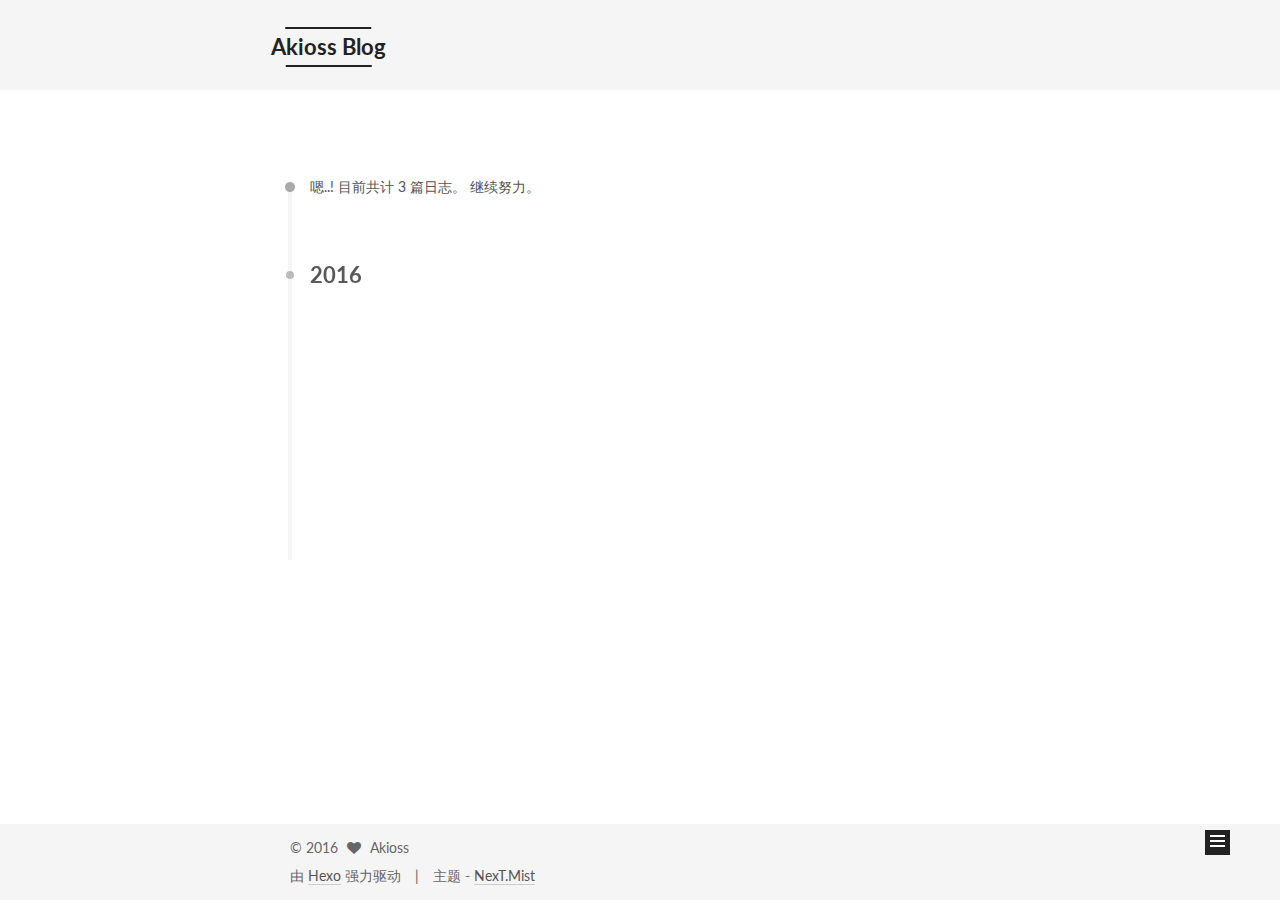
==== archives/index.html @ cfc5c8a4 "Site updated: 2016-03-16 12:05:09" ====
<!doctype html>



  


<html class="theme-next mist use-motion">
<head>
  <meta charset="UTF-8"/>
<meta http-equiv="X-UA-Compatible" content="IE=edge,chrome=1" />
<meta name="viewport" content="width=device-width, initial-scale=1, maximum-scale=1"/>



<meta http-equiv="Cache-Control" content="no-transform" />
<meta http-equiv="Cache-Control" content="no-siteapp" />












  <link href="/vendors/fancybox/source/jquery.fancybox.css?v=2.1.5" rel="stylesheet" type="text/css"/>




  <link href="//fonts.googleapis.com/css?family=Lato:300,400,700,400italic&subset=latin,latin-ext" rel="stylesheet" type="text/css">



<link href="/vendors/font-awesome/css/font-awesome.min.css?v=4.4.0" rel="stylesheet" type="text/css" />

<link href="/css/main.css?v=0.5.0" rel="stylesheet" type="text/css" />


  <meta name="keywords" content="Akioss Blog" />








  <link rel="shortcut icon" type="image/x-icon" href="/favicon.ico?v=0.5.0" />






<meta name="description" content="如果不再写代码 也许是个好厨子">
<meta property="og:type" content="website">
<meta property="og:title" content="Akioss Blog">
<meta property="og:url" content="http://yoursite.com/archives/index.html">
<meta property="og:site_name" content="Akioss Blog">
<meta property="og:description" content="如果不再写代码 也许是个好厨子">
<meta name="twitter:card" content="summary">
<meta name="twitter:title" content="Akioss Blog">
<meta name="twitter:description" content="如果不再写代码 也许是个好厨子">



<script type="text/javascript" id="hexo.configuration">
  var NexT = window.NexT || {};
  var CONFIG = {
    scheme: 'Mist',
    sidebar: {"position":"left","display":"post"},
    fancybox: true,
    motion: true,
    duoshuo: {
      userId: 0,
      author: '博主'
    }
  };
</script>

  <title> 归档 | Akioss Blog </title>
</head>

<body itemscope itemtype="http://schema.org/WebPage" lang="zh-Hans">

  










  
  
    
  

  <div class="container one-collumn sidebar-position-left  page-archive  ">
    <div class="headband"></div>

    <header id="header" class="header" itemscope itemtype="http://schema.org/WPHeader">
      <div class="header-inner"><div class="site-meta ">
  

  <div class="custom-logo-site-title">
    <a href="/"  class="brand" rel="start">
      <span class="logo-line-before"><i></i></span>
      <span class="site-title">Akioss Blog</span>
      <span class="logo-line-after"><i></i></span>
    </a>
  </div>
  <p class="site-subtitle"></p>
</div>

<div class="site-nav-toggle">
  <button>
    <span class="btn-bar"></span>
    <span class="btn-bar"></span>
    <span class="btn-bar"></span>
  </button>
</div>

<nav class="site-nav">
  

  
    <ul id="menu" class="menu">
      
        
        <li class="menu-item menu-item-home">
          <a href="/" rel="section">
            
              <i class="menu-item-icon fa fa-home fa-fw"></i> <br />
            
            首页
          </a>
        </li>
      
        
        <li class="menu-item menu-item-archives">
          <a href="/archives" rel="section">
            
              <i class="menu-item-icon fa fa-archive fa-fw"></i> <br />
            
            归档
          </a>
        </li>
      

      
    </ul>
  

  
</nav>

 </div>
    </header>

    <main id="main" class="main">
      <div class="main-inner">
        <div class="content-wrap">
          <div id="content" class="content">
            

  <section id="posts" class="posts-collapse">
    <span class="archive-move-on"></span>

    <span class="archive-page-counter">
      
      
      
        
      
      嗯..! 目前共计 3 篇日志。 继续努力。
    </span>

    

      
      
      

      
        
        <div class="collection-title">
          <h2 class="archive-year motion-element" id="archive-year-2016">2016</h2>
        </div>
      
      

      

  <article class="post post-type-normal" itemscope itemtype="http://schema.org/Article">
    <header class="post-header">

      <h1 class="post-title">
        
            <a class="post-title-link" href="/2016/03/16/对RecycleView-Adapter的简单封装/" itemprop="url">
              
                <span itemprop="name">对RecycleView-Adapter的简单封装</span>
              
            </a>
        
      </h1>

      <div class="post-meta">
        <time class="post-time" itemprop="dateCreated"
              datetime="2016-03-16T11:35:19+08:00"
              content="2016-03-16" >
          03-16
        </time>
      </div>

    </header>
  </article>



    

      
      
      

      
      

      

  <article class="post post-type-normal" itemscope itemtype="http://schema.org/Article">
    <header class="post-header">

      <h1 class="post-title">
        
            <a class="post-title-link" href="/2016/03/08/一个有趣的问题（java静态字段）/" itemprop="url">
              
                <span itemprop="name">一个有趣的问题（java静态字段）</span>
              
            </a>
        
      </h1>

      <div class="post-meta">
        <time class="post-time" itemprop="dateCreated"
              datetime="2016-03-08T14:19:21+08:00"
              content="2016-03-08" >
          03-08
        </time>
      </div>

    </header>
  </article>



    

      
      
      

      
      

      

  <article class="post post-type-normal" itemscope itemtype="http://schema.org/Article">
    <header class="post-header">

      <h1 class="post-title">
        
            <a class="post-title-link" href="/2016/03/08/okHttp3之Cookies管理及持久化/" itemprop="url">
              
                <span itemprop="name">okHttp3之Cookies管理及持久化</span>
              
            </a>
        
      </h1>

      <div class="post-meta">
        <time class="post-time" itemprop="dateCreated"
              datetime="2016-03-08T11:30:58+08:00"
              content="2016-03-08" >
          03-08
        </time>
      </div>

    </header>
  </article>



    

  </section>

  



          </div>
          


          

        </div>
        
          
  
  <div class="sidebar-toggle">
    <div class="sidebar-toggle-line-wrap">
      <span class="sidebar-toggle-line sidebar-toggle-line-first"></span>
      <span class="sidebar-toggle-line sidebar-toggle-line-middle"></span>
      <span class="sidebar-toggle-line sidebar-toggle-line-last"></span>
    </div>
  </div>

  <aside id="sidebar" class="sidebar">
    <div class="sidebar-inner">

      

      

      <section class="site-overview sidebar-panel  sidebar-panel-active ">
        <div class="site-author motion-element" itemprop="author" itemscope itemtype="http://schema.org/Person">
          <img class="site-author-image" itemprop="image"
               src="/images/cat.jpg"
               alt="Akioss" />
          <p class="site-author-name" itemprop="name">Akioss</p>
          <p class="site-description motion-element" itemprop="description">如果不再写代码 也许是个好厨子</p>
        </div>
        <nav class="site-state motion-element">
          <div class="site-state-item site-state-posts">
            <a href="/archives">
              <span class="site-state-item-count">3</span>
              <span class="site-state-item-name">日志</span>
            </a>
          </div>

          

          
            <div class="site-state-item site-state-tags">
              
                <span class="site-state-item-count">2</span>
                <span class="site-state-item-name">标签</span>
              
            </div>
          

        </nav>

        

        <div class="links-of-author motion-element">
          
        </div>

        
        

        
        <div class="links-of-blogroll motion-element">
          
        </div>

      </section>

      

    </div>
  </aside>


        
      </div>
    </main>

    <footer id="footer" class="footer">
      <div class="footer-inner">
        <div class="copyright" >
  
  &copy; 
  <span itemprop="copyrightYear">2016</span>
  <span class="with-love">
    <i class="fa fa-heart"></i>
  </span>
  <span class="author" itemprop="copyrightHolder">Akioss</span>
</div>

<div class="powered-by">
  由 <a class="theme-link" href="http://hexo.io">Hexo</a> 强力驱动
</div>

<div class="theme-info">
  主题 -
  <a class="theme-link" href="https://github.com/iissnan/hexo-theme-next">
    NexT.Mist
  </a>
</div>



      </div>
    </footer>

    <div class="back-to-top">
      <i class="fa fa-arrow-up"></i>
    </div>
  </div>

  


  




<script type="text/javascript">
  if (Object.prototype.toString.call(window.Promise) !== '[object Function]') {
    window.Promise = null;
  }
</script>


  <script type="text/javascript" src="/vendors/jquery/index.js?v=2.1.3"></script>

  <script type="text/javascript" src="/vendors/fastclick/lib/fastclick.min.js?v=1.0.6"></script>

  <script type="text/javascript" src="/vendors/jquery_lazyload/jquery.lazyload.js?v=1.9.7"></script>

  <script type="text/javascript" src="/vendors/velocity/velocity.min.js"></script>

  <script type="text/javascript" src="/vendors/velocity/velocity.ui.min.js"></script>

  <script type="text/javascript" src="/vendors/fancybox/source/jquery.fancybox.pack.js"></script>


  


  <script type="text/javascript" src="/js/src/utils.js?v=0.5.0"></script>

  <script type="text/javascript" src="/js/src/motion.js?v=0.5.0"></script>



  
  

  
  
    <script type="text/javascript" id="motion.page.archive">
      $('.archive-year').velocity('transition.slideLeftIn');
    </script>
  


  


  <script type="text/javascript" src="/js/src/bootstrap.js?v=0.5.0"></script>



  



  



  
  
  

  


</body>
</html>
---- css/main.css ----
/* normalize.css v3.0.2 | MIT License | git.io/normalize */
html {
  font-family: sans-serif; /* 1 */
  -ms-text-size-adjust: 100%; /* 2 */
  -webkit-text-size-adjust: 100%; /* 2 */
}
body {
  margin: 0;
}
article,
aside,
details,
figcaption,
figure,
footer,
header,
hgroup,
main,
menu,
nav,
section,
summary {
  display: block;
}
audio,
canvas,
progress,
video {
  display: inline-block; /* 1 */
  vertical-align: baseline; /* 2 */
}
audio:not([controls]) {
  display: none;
  height: 0;
}
[hidden],
template {
  display: none;
}
a {
  background-color: transparent;
}
a:active,
a:hover {
  outline: 0;
}
abbr[title] {
  border-bottom: 1px dotted;
}
b,
strong {
  font-weight: bold;
}
dfn {
  font-style: italic;
}
h1 {
  font-size: 2em;
  margin: 0.67em 0;
}
mark {
  background: #ff0;
  color: #000;
}
small {
  font-size: 80%;
}
sub,
sup {
  font-size: 75%;
  line-height: 0;
  position: relative;
  vertical-align: baseline;
}
sup {
  top: -0.5em;
}
sub {
  bottom: -0.25em;
}
img {
  border: 0;
}
svg:not(:root) {
  overflow: hidden;
}
figure {
  margin: 1em 40px;
}
hr {
  -moz-box-sizing: content-box;
  box-sizing: content-box;
  height: 0;
}
pre {
  overflow: auto;
}
code,
kbd,
pre,
samp {
  font-family: monospace, monospace;
  font-size: 1em;
}
button,
input,
optgroup,
select,
textarea {
  color: inherit; /* 1 */
  font: inherit; /* 2 */
  margin: 0; /* 3 */
}
button {
  overflow: visible;
}
button,
select {
  text-transform: none;
}
button,
html input[type="button"],
input[type="reset"],
input[type="submit"] {
  -webkit-appearance: button; /* 2 */
  cursor: pointer; /* 3 */
}
button[disabled],
html input[disabled] {
  cursor: default;
}
button::-moz-focus-inner,
input::-moz-focus-inner {
  border: 0;
  padding: 0;
}
input {
  line-height: normal;
}
input[type="checkbox"],
input[type="radio"] {
  box-sizing: border-box; /* 1 */
  padding: 0; /* 2 */
}
input[type="number"]::-webkit-inner-spin-button,
input[type="number"]::-webkit-outer-spin-button {
  height: auto;
}
input[type="search"] {
  -webkit-appearance: textfield; /* 1 */
  -moz-box-sizing: content-box;
  -webkit-box-sizing: content-box; /* 2 */
  box-sizing: content-box;
}
input[type="search"]::-webkit-search-cancel-button,
input[type="search"]::-webkit-search-decoration {
  -webkit-appearance: none;
}
fieldset {
  border: 1px solid #c0c0c0;
  margin: 0 2px;
  padding: 0.35em 0.625em 0.75em;
}
legend {
  border: 0; /* 1 */
  padding: 0; /* 2 */
}
textarea {
  overflow: auto;
}
optgroup {
  font-weight: bold;
}
table {
  border-collapse: collapse;
  border-spacing: 0;
}
td,
th {
  padding: 0;
}
::selection {
  background: #262a30;
  color: #fff;
}
body {
  position: relative;
  font-family: Lato, "PingFang SC", "Microsoft YaHei", sans-serif;
  font-size: 14px;
  line-height: 2;
  color: #555;
  background: #fff;
}
@media (max-width: 767px) {
  body {
    padding-right: 0 !important;
  }
}
@media (min-width: 768px) and (max-width: 991px) {
  body {
    padding-right: 0 !important;
  }
}
@media (min-width: 1600px) {
  body {
    font-size: 16px;
  }
}
h1,
h2,
h3,
h4,
h5,
h6 {
  margin: 0;
  padding: 0;
  font-weight: bold;
  line-height: 1.5;
  font-family: Lato, "PingFang SC", "Microsoft YaHei", sans-serif;
}
h2,
h3,
h4,
h5,
h6 {
  margin: 20px 0 15px;
}
h1 {
  font-size: 24px;
}
@media (max-width: 767px) {
  h1 {
    font-size: 20px;
  }
}
h2 {
  font-size: 22px;
}
@media (max-width: 767px) {
  h2 {
    font-size: 18px;
  }
}
h3 {
  font-size: 20px;
}
@media (max-width: 767px) {
  h3 {
    font-size: 16px;
  }
}
h4 {
  font-size: 18px;
}
@media (max-width: 767px) {
  h4 {
    font-size: 14px;
  }
}
h5 {
  font-size: 16px;
}
@media (max-width: 767px) {
  h5 {
    font-size: 12px;
  }
}
h6 {
  font-size: 14px;
}
@media (max-width: 767px) {
  h6 {
    font-size: 10px;
  }
}
p {
  margin: 0 0 25px 0;
}
a {
  color: #555;
  text-decoration: none;
  border-bottom: 1px solid #999;
  word-wrap: break-word;
}
a:hover {
  color: #222;
  border-bottom-color: #222;
}
ul {
  list-style: none;
}
blockquote {
  margin: 0;
  padding: 0;
}
img {
  display: block;
  margin: auto;
  max-width: 100%;
  height: auto;
}
hr {
  margin: 40px 0;
  height: 3px;
  border: none;
  background-color: #ddd;
  background-image: repeating-linear-gradient(-45deg, #fff, #fff 4px, transparent 4px, transparent 8px);
}
blockquote {
  padding: 0 15px;
  color: #666;
  border-left: 4px solid #ddd;
}
blockquote cite::before {
  content: "-";
  padding: 0 5px;
}
dt {
  font-weight: 700;
}
dd {
  margin: 0;
  padding: 0;
}
.text-left {
  text-align: left;
}
.text-center {
  text-align: center;
}
.text-right {
  text-align: right;
}
.text-justify {
  text-align: justify;
}
.text-nowrap {
  white-space: nowrap;
}
.text-lowercase {
  text-transform: lowercase;
}
.text-uppercase {
  text-transform: uppercase;
}
.text-capitalize {
  text-transform: capitalize;
}
.center-block {
  display: block;
  margin-left: auto;
  margin-right: auto;
}
.clearfix:before,
.clearfix:after {
  content: " ";
  display: table;
}
.clearfix:after {
  clear: both;
}
.pullquote {
  width: 45%;
}
.pullquote.left {
  float: left;
  margin-left: 5px;
  margin-right: 10px;
}
.pullquote.right {
  float: right;
  margin-left: 10px;
  margin-right: 5px;
}
.highlight table,
.gist table {
  width: auto;
}
.highlight table td,
.gist table td {
  border: none;
}
.highlight a,
.gist a {
  color: #222 !important;
  text-decoration: none !important;
}
.affix.affix.affix {
  position: fixed;
}
.translation {
  margin-top: -20px;
  font-size: 14px;
  color: #999;
}
.use-motion .motion-element {
  opacity: 0;
}
#local-search-input {
  padding: 3px;
  border: none;
  text-indent: 14px;
  border-radius: 0;
  width: 140px;
  outline: none;
  border-bottom: 1px solid #999;
  background: inherit;
  opacity: 0.5;
}
#local-search-input:focus {
  opacity: 1;
}
.search-icon {
  position: absolute;
  top: 9px;
}
table {
  margin: 20px 0;
  width: 100%;
  border-collapse: collapse;
  border-spacing: 0;
  border: 1px solid #ddd;
  font-size: 14px;
  table-layout: fixed;
  word-wrap: break-word;
}
table>tbody>tr:nth-of-type(odd) {
  background-color: #f9f9f9;
}
table>tbody>tr:hover {
  background-color: #f5f5f5;
}
caption,
th,
td {
  padding: 8px;
  text-align: left;
  vertical-align: middle;
  font-weight: normal;
}
th,
td {
  border-bottom: 3px solid #ddd;
  border-right: 1px solid #eee;
}
th {
  padding-bottom: 10px;
  font-weight: 700;
}
td {
  border-bottom-width: 1px;
}
html,
body {
  height: 100%;
}
.container {
  position: relative;
  min-height: 100%;
}
.header-inner {
  margin: 0 auto;
  padding: 100px 0 70px;
  width: 700px;
}
@media (min-width: 1600px) {
  .container .header-inner {
    width: 900px;
  }
}
.main {
  padding-bottom: 150px;
}
.main-inner {
  margin: 0 auto;
  width: 700px;
}
@media (min-width: 1600px) {
  .container .main-inner {
    width: 900px;
  }
}
.footer {
  position: absolute;
  left: 0;
  bottom: 0;
  width: 100%;
  min-height: 50px;
}
.footer-inner {
  box-sizing: border-box;
  margin: 20px auto;
  width: 700px;
}
@media (min-width: 1600px) {
  .container .footer-inner {
    width: 900px;
  }
}
pre,
.highlight {
  background: #f7f7f7;
  margin: 20px 0;
  padding: 15px;
  overflow: auto;
  font-size: 13px;
  color: #4d4d4c;
  line-height: 1.6;
}
.highlight .gutter pre {
  color: #666;
}
pre,
code {
  font-family: "Input Mono", "PT Mono", Consolas, Monaco, Menlo, monospace;
}
code {
  word-break: break-all;
  background: #eee;
  text-shadow: 0 1px #fff;
  padding: 0 0.3em;
}
pre code {
  background: none;
  text-shadow: none;
  padding: 0;
}
.highlight pre {
  border: none;
  margin: 0;
  padding: 1px;
}
.highlight table {
  margin: 0;
  width: auto;
  border: none;
}
.highlight td {
  border: none;
  padding: 0;
}
.highlight figcaption {
  font-size: 0.85em;
  color: #8e908c;
  line-height: 1em;
  margin-bottom: 1em;
}
.highlight figcaption:before,
.highlight figcaption:after {
  content: " ";
  display: table;
}
.highlight figcaption:after {
  clear: both;
}
.highlight figcaption a {
  float: right;
}
.highlight .gutter pre {
  text-align: right;
  padding-right: 20px;
}
.highlight .line {
  height: 20px;
}
pre .comment {
  color: #8e908c;
}
pre .variable,
pre .attribute,
pre .tag,
pre .regexp,
pre .ruby .constant,
pre .xml .tag .title,
pre .xml .pi,
pre .xml .doctype,
pre .html .doctype,
pre .css .id,
pre .css .class,
pre .css .pseudo {
  color: #c82829;
}
pre .number,
pre .preprocessor,
pre .built_in,
pre .literal,
pre .params,
pre .constant,
pre .command {
  color: #f5871f;
}
pre .ruby .class .title,
pre .css .rules .attribute {
  color: #718c00;
}
pre .string,
pre .value,
pre .inheritance,
pre .header,
pre .ruby .symbol,
pre .xml .cdata,
pre .special,
pre .number,
pre .formula {
  color: #718c00;
}
pre .title,
pre .css .hexcolor {
  color: #3e999f;
}
pre .function,
pre .python .decorator,
pre .python .title,
pre .ruby .function .title,
pre .ruby .title .keyword,
pre .perl .sub,
pre .javascript .title,
pre .coffeescript .title {
  color: #4271ae;
}
pre .keyword,
pre .javascript .function {
  color: #8959a8;
}
.full-image.full-image.full-image {
  border: none;
  max-width: 100%;
  width: auto;
  margin: 20px auto;
}
@media (min-width: 992px) {
  .full-image.full-image.full-image {
    max-width: none;
    width: 126%;
    margin: 0 -13%;
  }
}
.blockquote-center,
.page-home .post-type-quote blockquote,
.page-post-detail .post-type-quote blockquote {
  position: relative;
  margin: 40px 0;
  padding: 0;
  border-left: none;
  text-align: center;
}
.blockquote-center::before,
.page-home .post-type-quote blockquote::before,
.page-post-detail .post-type-quote blockquote::before,
.blockquote-center::after,
.page-home .post-type-quote blockquote::after,
.page-post-detail .post-type-quote blockquote::after {
  position: absolute;
  content: ' ';
  display: block;
  width: 100%;
  height: 24px;
  opacity: 0.2;
  background-repeat: no-repeat;
  background-position: 0 -6px;
  background-size: 22px 22px;
}
.blockquote-center::before,
.page-home .post-type-quote blockquote::before,
.page-post-detail .post-type-quote blockquote::before {
  top: -20px;
  background-image: url("../images/quote-l.svg");
  border-top: 1px solid #ccc;
}
.blockquote-center::after,
.page-home .post-type-quote blockquote::after,
.page-post-detail .post-type-quote blockquote::after {
  bottom: -20px;
  background-image: url("../images/quote-r.svg");
  border-bottom: 1px solid #ccc;
  background-position: 100% 8px;
}
.blockquote-center p,
.page-home .post-type-quote blockquote p,
.page-post-detail .post-type-quote blockquote p,
.blockquote-center div,
.page-home .post-type-quote blockquote div,
.page-post-detail .post-type-quote blockquote div {
  text-align: center;
}
.post .post-body .group-picture img {
  box-sizing: border-box;
  padding: 0 3px;
  border: none;
}
.post .group-picture-row {
  overflow: hidden;
  margin-top: 6px;
}
.post .group-picture-row:first-child {
  margin-top: 0;
}
.post .group-picture-column {
  float: left;
}
.page-post-detail .post-body .group-picture-column {
  float: none;
  margin-top: 10px;
  width: auto !important;
}
.page-post-detail .post-body .group-picture-column img {
  margin: 0 auto;
}
.page-archive .group-picture-container {
  overflow: hidden;
}
.page-archive .group-picture-row {
  float: left;
}
.page-archive .group-picture-row:first-child {
  margin-top: 6px;
}
.page-archive .group-picture-column {
  max-width: 150px;
  max-height: 150px;
}
.btn {
  display: inline-block;
  padding: 0 20px;
  font-size: 14px;
  color: #fff;
  background: #222;
  border: 2px solid #222;
  text-decoration: none;
  border-radius: 0;
  transition-property: background-color;
  transition-duration: 0.2s;
  transition-timing-function: ease-in-out;
  transition-delay: 0s;
}
.btn:hover,
.post-more-link .btn:hover {
  border-color: #222;
  color: #222;
  background: #fff;
}
.btn-bar {
  display: block;
  width: 22px;
  height: 2px;
  background: #555;
  border-radius: 1px;
}
.btn-bar+.btn-bar {
  margin-top: 4px;
}
.pagination {
  margin: 120px 0 40px;
  text-align: center;
  border-top: 1px solid #eee;
}
.page-number-basic,
.pagination .prev,
.pagination .next,
.pagination .page-number,
.pagination .space {
  display: inline-block;
  position: relative;
  top: -1px;
  margin: 0 10px;
  padding: 0 10px;
  line-height: 30px;
}
@media (max-width: 767px) {
  .page-number-basic,
  .pagination .prev,
  .pagination .next,
  .pagination .page-number,
  .pagination .space {
    margin: 0 5px;
  }
}
.pagination .prev,
.pagination .next,
.pagination .page-number {
  border-bottom: 0;
  border-top: 1px solid #eee;
  transition-property: border-color;
  transition-duration: 0.2s;
  transition-timing-function: ease-in-out;
  transition-delay: 0s;
}
.pagination .prev:hover,
.pagination .next:hover,
.pagination .page-number:hover {
  border-top-color: #222;
}
.pagination .space {
  padding: 0;
  margin: 0;
}
.pagination .prev {
  margin-left: 0;
}
.pagination .next {
  margin-right: 0;
}
.pagination .page-number.current {
  color: #fff;
  background: #ccc;
  border-top-color: #ccc;
}
@media (max-width: 767px) {
  .pagination {
    border-top: none;
  }
  .pagination .prev,
  .pagination .next,
  .pagination .page-number {
    margin-bottom: 10px;
    border-top: 0;
    border-bottom: 1px solid #eee;
  }
  .pagination .prev:hover,
  .pagination .next:hover,
  .pagination .page-number:hover {
    border-bottom-color: #222;
  }
}
.comments {
  margin: 60px 20px 0;
}
.tag-cloud {
  text-align: center;
}
.tag-cloud a {
  display: inline-block;
  margin: 10px;
}
.back-to-top {
  box-sizing: border-box;
  position: fixed;
  bottom: -100px;
  right: 50px;
  z-index: 1050;
  padding: 0 6px;
  width: 25px;
  background: #222;
  font-size: 12px;
  opacity: 1;
  color: #fff;
  cursor: pointer;
  text-align: center;
  -webkit-transform: translateZ(0);
  transition-property: bottom;
  transition-duration: 0.2s;
  transition-timing-function: ease-in-out;
  transition-delay: 0s;
}
@media (max-width: 767px) {
  .back-to-top {
    display: none;
  }
}
@media (min-width: 768px) and (max-width: 991px) {
  .back-to-top {
    display: none;
  }
}
.back-to-top.back-to-top-on {
  bottom: 19px;
}
.header {
  background: #fff;
}
.header-inner {
  position: relative;
}
.headband {
  height: 3px;
  background: #222;
}
.site-meta {
  margin: 0;
  text-align: left;
}
@media (max-width: 767px) {
  .site-meta {
    text-align: center;
  }
}
.brand {
  position: relative;
  display: inline-block;
  padding: 0 40px;
  color: #222;
  background: #222;
  border-bottom: none;
  font-family: Lato, "PingFang SC", "Microsoft YaHei", sans-serif;
}
.brand:hover {
  color: #222;
}
.logo {
  display: inline-block;
  margin-right: 5px;
  line-height: 36px;
  vertical-align: top;
}
.site-title {
  display: inline-block;
  vertical-align: top;
  line-height: 36px;
  font-size: 20px;
  font-weight: normal;
}
.site-subtitle {
  margin-top: 10px;
  font-size: 13px;
  color: #999;
}
.use-motion .brand {
  opacity: 0;
}
.use-motion .logo,
.use-motion .site-title,
.use-motion .site-subtitle {
  opacity: 0;
  position: relative;
  top: -10px;
}
.site-nav-toggle {
  display: none;
  position: absolute;
  top: 10px;
  left: 10px;
}
@media (max-width: 767px) {
  .site-nav-toggle {
    display: block;
  }
}
.site-nav-toggle button {
  margin-top: 2px;
  padding: 9px 10px;
  background: transparent;
  border: none;
}
@media (max-width: 767px) {
  .site-nav {
    display: none;
    margin: 0 -10px;
    padding: 0 10px;
    clear: both;
    border-top: 1px solid #ddd;
  }
}
@media (min-width: 768px) and (max-width: 991px) {
  .site-nav {
    display: block !important;
  }
}
@media (min-width: 992px) {
  .site-nav {
    display: block !important;
  }
}
.menu {
  margin-top: 20px;
  padding-left: 0;
  text-align: center;
}
.menu .menu-item {
  display: inline-block;
  margin: 0 10px;
}
@media screen and (max-width: 767px) {
  .menu .menu-item {
    margin-top: 10px;
  }
}
.menu .menu-item a {
  display: block;
  font-size: 13px;
  text-transform: capitalize;
  line-height: inherit;
  border-bottom: 1px solid transparent;
  transition-property: border-color;
  transition-duration: 0.2s;
  transition-timing-function: ease-in-out;
  transition-delay: 0s;
}
.menu .menu-item a:hover {
  border-bottom-color: #222;
}
.menu .menu-item .fa {
  margin-right: 5px;
}
.use-motion .menu-item {
  opacity: 0;
}
@media (max-width: 767px) {
  .post-body {
    word-break: break-all;
  }
}
.post-body .fancybox img {
  display: block !important;
  margin: 0 auto;
  cursor: pointer;
  cursor: zoom-in;
  cursor: -webkit-zoom-in;
}
.post-body .image-caption,
.post-body .figure .caption {
  margin: 10px auto 15px;
  text-align: center;
  font-size: 14px;
  color: #999;
  font-weight: bold;
  line-height: 1;
}
.post-sticky-flag {
  display: inline-block;
  font-size: 16px;
  -ms-transform: rotate(30deg);
  transform: rotate(30deg);
}
.posts-expand {
  padding-top: 40px;
}
@media (max-width: 767px) {
  .posts-expand {
    margin: 0 20px;
  }
  .post-body pre,
  .post-body .highlight {
    padding: 10px;
  }
  .post-body pre .gutter pre,
  .post-body .highlight .gutter pre {
    padding-right: 10px;
  }
}
@media (min-width: 992px) {
  .posts-expand .post-body {
    text-align: justify;
  }
}
.posts-expand .post-body h2,
.posts-expand .post-body h3,
.posts-expand .post-body h4,
.posts-expand .post-body h5,
.posts-expand .post-body h6 {
  padding-top: 10px;
}
.posts-expand .post-body h2 .header-anchor,
.posts-expand .post-body h3 .header-anchor,
.posts-expand .post-body h4 .header-anchor,
.posts-expand .post-body h5 .header-anchor,
.posts-expand .post-body h6 .header-anchor {
  float: right;
  margin-left: 10px;
  color: #ccc;
  border-bottom-style: none;
  visibility: hidden;
}
.posts-expand .post-body h2 .header-anchor:hover,
.posts-expand .post-body h3 .header-anchor:hover,
.posts-expand .post-body h4 .header-anchor:hover,
.posts-expand .post-body h5 .header-anchor:hover,
.posts-expand .post-body h6 .header-anchor:hover {
  color: inherit;
}
.posts-expand .post-body h2:hover .header-anchor,
.posts-expand .post-body h3:hover .header-anchor,
.posts-expand .post-body h4:hover .header-anchor,
.posts-expand .post-body h5:hover .header-anchor,
.posts-expand .post-body h6:hover .header-anchor {
  visibility: visible;
}
.posts-expand .post-body ul li {
  list-style: circle;
}
.posts-expand .post-body img {
  box-sizing: border-box;
  margin: auto;
  padding: 3px;
  border: 1px solid #ddd;
}
.posts-expand .fancybox img {
  margin: 0 auto;
}
@media (max-width: 767px) {
  .posts-collapse {
    margin: 0 20px;
  }
  .posts-collapse .post-title,
  .posts-collapse .post-meta {
    display: block;
    width: auto;
    text-align: left;
  }
}
.posts-collapse {
  margin-left: 0;
}
@media (max-width: 767px) {
  .posts-collapse {
    margin: 0 20px;
  }
}
.posts-collapse .collection-title {
  position: relative;
  margin: 60px 0;
}
.posts-collapse .collection-title h2 {
  margin-left: 20px;
}
.posts-collapse .collection-title small {
  color: #bbb;
}
.posts-collapse .collection-title::before {
  content: " ";
  position: absolute;
  left: 0;
  top: 50%;
  margin-left: -4px;
  margin-top: -4px;
  width: 8px;
  height: 8px;
  background: #bbb;
  border-radius: 50%;
}
.posts-collapse .post {
  margin: 30px 0;
}
.posts-collapse .post-header {
  position: relative;
  transition-duration: 0.2s;
  transition-timing-function: ease-in-out;
  transition-delay: 0s;
  transition-property: border;
  border-bottom: 1px dashed #ccc;
}
.posts-collapse .post-header::before {
  content: " ";
  position: absolute;
  left: 0;
  top: 12px;
  width: 6px;
  height: 6px;
  margin-left: -4px;
  background: #bbb;
  border-radius: 50%;
  border: 1px solid #fff;
  transition-duration: 0.2s;
  transition-timing-function: ease-in-out;
  transition-delay: 0s;
  transition-property: background;
}
.posts-collapse .post-header:hover {
  border-bottom-color: #666;
}
.posts-collapse .post-header:hover::before {
  background: #222;
}
.posts-collapse .post-meta {
  position: absolute;
  font-size: 12px;
  left: 20px;
  top: 5px;
}
.posts-collapse .post-comments-count {
  display: none;
}
.posts-collapse .post-title {
  margin-left: 60px;
  font-size: 16px;
  font-weight: normal;
  font-family: Lato, "PingFang SC", "Microsoft YaHei", sans-serif;
  line-height: inherit;
}
.posts-collapse .post-title::after {
  margin-left: 3px;
  opacity: 0.6;
}
.posts-collapse .post-title a {
  color: #666;
  border-bottom: none;
}
.page-home .post-type-quote .post-header,
.page-post-detail .post-type-quote .post-header,
.page-home .post-type-quote .post-tags,
.page-post-detail .post-type-quote .post-tags {
  display: none;
}
.posts-expand .post-title {
  font-size: 26px;
  text-align: center;
  word-break: break-word;
}
@media (max-width: 767px) {
  .posts-expand .post-title {
    font-size: 22px;
  }
}
.posts-expand .post-title-link {
  display: inline-block;
  position: relative;
  color: #555;
  border-bottom: none;
  line-height: 1.2;
  vertical-align: top;
}
.posts-expand .post-title-link::before {
  content: "";
  position: absolute;
  width: 100%;
  height: 2px;
  bottom: 0;
  left: 0;
  background-color: #000;
  visibility: hidden;
  transform: scaleX(0);
  transition-duration: 0.2s;
  transition-timing-function: ease-in-out;
  transition-delay: 0s;
}
.posts-expand .post-title-link:hover::before {
  visibility: visible;
  transform: scaleX(1);
}
.posts-expand .post-title-link .fa {
  font-size: 16px;
}
.posts-expand .post-meta {
  margin: 3px 0 60px 0;
  color: #999;
  font-size: 12px;
  text-align: center;
}
.posts-expand .post-meta .post-category-list {
  display: inline-block;
  margin: 0;
  padding: 3px;
}
.posts-expand .post-meta .post-category-list-link {
  color: #999;
}
.post-meta-item-icon {
  display: none;
  margin-right: 3px;
}
@media (min-width: 768px) and (max-width: 991px) {
  .post-meta-item-icon {
    display: inline-block;
  }
}
@media (max-width: 767px) {
  .post-meta-item-icon {
    display: inline-block;
  }
}
@media (min-width: 768px) and (max-width: 991px) {
  .post-meta-item-text {
    display: none;
  }
}
@media (max-width: 767px) {
  .post-meta-item-text {
    display: none;
  }
}
@media (max-width: 767px) {
  .posts-expand .post-comments-count {
    display: none;
  }
}
.post-more-link {
  margin-top: 50px;
}
.post-more-link .btn {
  color: #555;
  font-size: 14px;
  background: transparent;
  border-radius: 0;
}
.posts-expand .post-tags {
  margin-top: 40px;
  text-align: center;
}
.posts-expand .post-tags a {
  display: inline-block;
  margin-right: 10px;
  font-size: 13px;
}
.post-nav {
  overflow: hidden;
  margin-top: 60px;
  padding: 10px;
  white-space: nowrap;
  border-top: 1px solid #eee;
}
.post-nav-item {
  display: inline-block;
  width: 50%;
  white-space: normal;
}
.post-nav-item a {
  position: relative;
  display: inline-block;
  line-height: 25px;
  font-size: 14px;
  color: #555;
  border-bottom: none;
}
.post-nav-item a:hover {
  color: #222;
  border-bottom: none;
}
.post-nav-item a:active {
  top: 2px;
}
.post-nav-item a i {
  font-size: 12px;
}
.post-nav-prev {
  text-align: right;
}
.posts-expand .post-eof {
  display: block;
  margin: 80px auto 60px;
  width: 8%;
  height: 1px;
  background: #ccc;
  text-align: center;
}
.post:last-child .post-eof.post-eof.post-eof {
  display: none;
}
.post-gallery {
  display: table;
  table-layout: fixed;
  width: 100%;
  border-collapse: separate;
}
.post-gallery-row {
  display: table-row;
}
.post-gallery .post-gallery-img {
  display: table-cell;
  text-align: center;
  vertical-align: middle;
  border: none;
}
.post-gallery .post-gallery-img img {
  max-width: 100%;
  max-height: 100%;
  border: none;
}
.fancybox-close,
.fancybox-close:hover {
  border: none;
}
.sidebar {
  width: 0;
  position: fixed;
  right: 0;
  top: 0;
  bottom: 0;
  z-index: 1040;
  box-shadow: inset 0 2px 6px #000;
  background: #222;
  -webkit-transform: translateZ(0);
}
.sidebar a {
  color: #999;
  border-bottom-color: #555;
}
.sidebar a:hover {
  color: #eee;
}
@media (min-width: 768px) and (max-width: 991px) {
  .sidebar {
    display: none !important;
  }
}
@media (max-width: 767px) {
  .sidebar {
    display: none !important;
  }
}
.sidebar-inner {
  position: relative;
  padding: 20px 10px;
  color: #999;
  text-align: center;
}
.sidebar-toggle {
  position: fixed;
  right: 50px;
  bottom: 45px;
  width: 15px;
  height: 15px;
  padding: 5px;
  background: #222;
  line-height: 0;
  z-index: 1050;
  cursor: pointer;
  -webkit-transform: translateZ(0);
}
@media (min-width: 768px) and (max-width: 991px) {
  .sidebar-toggle {
    display: none;
  }
}
@media (max-width: 767px) {
  .sidebar-toggle {
    display: none;
  }
}
.sidebar-toggle-line {
  position: relative;
  display: inline-block;
  vertical-align: top;
  height: 2px;
  width: 100%;
  background: #fff;
  margin-top: 3px;
}
.sidebar-toggle-line:first-child {
  margin-top: 0;
}
.site-author-image {
  display: block;
  margin: 0 auto;
  max-width: 96px;
  height: auto;
  border: 2px solid #333;
  padding: 2px;
}
.site-author-name {
  margin: 5px 0 0;
  color: #f5f5f5;
}
.site-description {
  margin-top: 5px;
  font-size: 14px;
  color: #555;
}
.site-state {
  overflow: hidden;
  line-height: 1.4;
  white-space: nowrap;
}
.site-state-item {
  display: inline-block;
  padding: 0 15px;
  border-left: 1px solid #333;
}
.site-state-item:first-child {
  border-left: none;
}
.site-state-item a {
  border-bottom: none;
}
.site-state-item-count {
  display: block;
  text-align: center;
  color: inherit;
  font-weight: 600;
  font-size: 18px;
}
.site-state-item-name {
  font-size: 13px;
  color: inherit;
}
.feed-link {
  margin-top: 20px;
}
.feed-link a {
  display: inline-block;
  padding: 0 15px;
  color: #fc6423;
  border: 1px solid #fc6423;
  border-radius: 4px;
}
.feed-link a i {
  color: #fc6423;
  font-size: 14px;
}
.feed-link a:hover {
  color: #fff;
  background: #fc6423;
}
.feed-link a:hover i {
  color: #fff;
}
.links-of-author {
  margin-top: 20px;
}
.links-of-author a {
  display: inline-block;
  vertical-align: middle;
  margin-right: 10px;
  margin-bottom: 10px;
  border-bottom-color: #555;
  font-size: 13px;
}
.links-of-author a:before {
  display: inline-block;
  vertical-align: middle;
  margin-right: 3px;
  content: " ";
  width: 4px;
  height: 4px;
  border-radius: 50%;
  background: #182dee;
}
.links-of-blogroll {
  font-size: 13px;
}
.links-of-blogroll-title {
  margin-top: 20px;
  font-size: 14px;
  font-weight: 600;
}
.links-of-blogroll-list {
  margin: 0;
  padding: 0;
}
.links-of-blogroll-item {
  padding: 2px 10px;
}
.sidebar-nav {
  margin: 0 0 20px;
  padding-left: 0;
}
.sidebar-nav li {
  display: inline-block;
  cursor: pointer;
  border-bottom: 1px solid transparent;
  font-size: 14px;
  color: #555;
}
.sidebar-nav li:hover {
  color: #f5f5f5;
}
.page-post-detail .sidebar-nav-toc {
  padding: 0 5px;
}
.page-post-detail .sidebar-nav-overview {
  margin-left: 10px;
}
.sidebar-nav .sidebar-nav-active {
  color: #87daff;
  border-bottom-color: #87daff;
}
.sidebar-nav .sidebar-nav-active:hover {
  color: #87daff;
}
.sidebar-panel {
  display: none;
}
.sidebar-panel-active {
  display: block;
}
.post-toc {
  overflow: hidden;
  position: relative;
}
.post-toc-empty {
  font-size: 14px;
  color: #666;
}
.post-toc ol {
  overflow: auto;
  margin: 0;
  padding: 0 10px 10px;
  text-align: left;
  list-style: none;
  font-size: 14px;
}
.post-toc ol a {
  color: #999;
}
.post-toc ol a:hover {
  color: #ccc;
}
.post-toc .nav .nav-child {
  display: none;
}
.post-toc .nav .active > .nav-child {
  display: block;
}
.post-toc .nav .active-current > .nav-child {
  display: block;
}
.post-toc .nav .active-current > .nav-child > .nav-item {
  display: block;
}
.post-toc .nav .active > a {
  color: #ccc;
}
.post-toc .nav .active-current > a {
  color: #87daff;
}
.post-toc .nav .active-current > a:hover {
  color: #87daff;
}
.post-toc-indicator {
  height: 20px;
  text-align: center;
  color: #fff;
  font-size: 14px;
}
.post-toc-indicator-top {
  opacity: 0;
  margin-top: 10px;
}
.post-toc-indicator-bottom {
  position: absolute;
  width: 100%;
}
.footer {
  font-size: 14px;
  color: #999;
}
.footer img {
  border: none;
}
.footer-inner {
  text-align: center;
}
.with-love {
  display: inline-block;
  margin: 0 5px;
}
.powered-by,
.theme-info {
  display: inline-block;
}
.powered-by {
  margin-right: 10px;
}
.powered-by::after {
  content: "|";
  padding-left: 10px;
}
.cc-license {
  margin-top: 10px;
  text-align: center;
}
.cc-license .cc-opacity {
  opacity: 0.7;
  border-bottom: none;
}
.cc-license .cc-opacity:hover {
  opacity: 0.9;
}
.cc-license img {
  display: inline-block;
}
.theme-next #ds-thread #ds-reset {
  color: #555;
}
.theme-next #ds-thread #ds-reset .ds-replybox {
  margin-bottom: 30px;
}
.theme-next #ds-thread #ds-reset .ds-replybox .ds-avatar,
.theme-next #ds-reset .ds-avatar img {
  box-shadow: none;
}
.theme-next #ds-thread #ds-reset .ds-textarea-wrapper {
  border-color: #c7d4e1;
  background: none;
  border-top-right-radius: 3px;
  border-top-left-radius: 3px;
}
.theme-next #ds-thread #ds-reset .ds-textarea-wrapper textarea {
  height: 60px;
}
.theme-next #ds-reset .ds-rounded-top {
  border-radius: 0;
}
.theme-next #ds-thread #ds-reset .ds-post-toolbar {
  box-sizing: border-box;
  border: 1px solid #c7d4e1;
  background: #f6f8fa;
}
.theme-next #ds-thread #ds-reset .ds-post-options {
  height: 40px;
  border: none;
  background: none;
}
.theme-next #ds-thread #ds-reset .ds-toolbar-buttons {
  top: 11px;
}
.theme-next #ds-thread #ds-reset .ds-sync {
  top: 5px;
}
.theme-next #ds-thread #ds-reset .ds-post-button {
  top: 4px;
  right: 5px;
  width: 90px;
  height: 30px;
  border: 1px solid #c5ced7;
  border-radius: 3px;
  background-image: linear-gradient(#fbfbfc, #f5f7f9);
  color: #60676d;
}
.theme-next #ds-thread #ds-reset .ds-post-button:hover {
  background-position: 0 -30px;
  color: #60676d;
}
.theme-next #ds-thread #ds-reset .ds-comments-info {
  padding: 10px 0;
}
.theme-next #ds-thread #ds-reset .ds-sort {
  display: none;
}
.theme-next #ds-thread #ds-reset li.ds-tab a.ds-current {
  border: none;
  background: #f6f8fa;
  color: #60676d;
}
.theme-next #ds-thread #ds-reset li.ds-tab a.ds-current:hover {
  background-color: #e9f0f7;
  color: #60676d;
}
.theme-next #ds-thread #ds-reset li.ds-tab a {
  border-radius: 2px;
  padding: 5px;
}
.theme-next #ds-thread #ds-reset .ds-login-buttons p {
  color: #999;
  line-height: 36px;
}
.theme-next #ds-thread #ds-reset .ds-login-buttons .ds-service-list li {
  height: 28px;
}
.theme-next #ds-thread #ds-reset .ds-service-list a {
  background: none;
  padding: 5px;
  border: 1px solid;
  border-radius: 3px;
  text-align: center;
}
.theme-next #ds-thread #ds-reset .ds-service-list a:hover {
  color: #fff;
  background: #666;
}
.theme-next #ds-thread #ds-reset .ds-service-list .ds-weibo {
  color: #fc9b00;
  border-color: #fc9b00;
}
.theme-next #ds-thread #ds-reset .ds-service-list .ds-weibo:hover {
  background: #fc9b00;
}
.theme-next #ds-thread #ds-reset .ds-service-list .ds-qq {
  color: #60a3ec;
  border-color: #60a3ec;
}
.theme-next #ds-thread #ds-reset .ds-service-list .ds-qq:hover {
  background: #60a3ec;
}
.theme-next #ds-thread #ds-reset .ds-service-list .ds-renren {
  color: #2e7ac4;
  border-color: #2e7ac4;
}
.theme-next #ds-thread #ds-reset .ds-service-list .ds-renren:hover {
  background: #2e7ac4;
}
.theme-next #ds-thread #ds-reset .ds-service-list .ds-douban {
  color: #37994c;
  border-color: #37994c;
}
.theme-next #ds-thread #ds-reset .ds-service-list .ds-douban:hover {
  background: #37994c;
}
.theme-next #ds-thread #ds-reset .ds-service-list .ds-kaixin {
  color: #fef20d;
  border-color: #fef20d;
}
.theme-next #ds-thread #ds-reset .ds-service-list .ds-kaixin:hover {
  background: #fef20d;
}
.theme-next #ds-thread #ds-reset .ds-service-list .ds-netease {
  color: #f00;
  border-color: #f00;
}
.theme-next #ds-thread #ds-reset .ds-service-list .ds-netease:hover {
  background: #f00;
}
.theme-next #ds-thread #ds-reset .ds-service-list .ds-sohu {
  color: #ffcb05;
  border-color: #ffcb05;
}
.theme-next #ds-thread #ds-reset .ds-service-list .ds-sohu:hover {
  background: #ffcb05;
}
.theme-next #ds-thread #ds-reset .ds-service-list .ds-baidu {
  color: #2831e0;
  border-color: #2831e0;
}
.theme-next #ds-thread #ds-reset .ds-service-list .ds-baidu:hover {
  background: #2831e0;
}
.theme-next #ds-thread #ds-reset .ds-service-list .ds-google {
  color: #166bec;
  border-color: #166bec;
}
.theme-next #ds-thread #ds-reset .ds-service-list .ds-google:hover {
  background: #166bec;
}
.theme-next #ds-thread #ds-reset .ds-service-list .ds-weixin {
  color: #00ce0d;
  border-color: #00ce0d;
}
.theme-next #ds-thread #ds-reset .ds-service-list .ds-weixin:hover {
  background: #00ce0d;
}
.theme-next #ds-thread #ds-reset .ds-service-list .ds-more-services {
  border: none;
}
.theme-next #ds-thread #ds-reset .ds-service-list .ds-more-services:hover {
  background: none;
}
.theme-next #ds-reset .duoshuo-ua-admin {
  display: inline-block;
  color: #f00;
}
.theme-next #ds-reset .duoshuo-ua-platform,
.theme-next #ds-reset .duoshuo-ua-browser {
  color: #ccc;
}
.theme-next #ds-reset .duoshuo-ua-platform .fa,
.theme-next #ds-reset .duoshuo-ua-browser .fa {
  display: inline-block;
  margin-right: 3px;
}
.theme-next #ds-reset .duoshuo-ua-separator {
  display: inline-block;
  margin-left: 5px;
}
.theme-next .this_ua {
  background-color: #ccc !important;
  border-radius: 4px;
  padding: 0 5px !important;
  margin: 1px 1px !important;
  border: 1px solid #bbb !important;
  color: #fff;
  display: inline-block !important;
}
.theme-next .this_ua.admin {
  background-color: #d9534f !important;
  border-color: #d9534f !important;
}
.theme-next .this_ua.platform.iOS,
.theme-next .this_ua.platform.Mac,
.theme-next .this_ua.platform.Windows {
  background-color: #39b3d7 !important;
  border-color: #46b8da !important;
}
.theme-next .this_ua.platform.Linux {
  background-color: #3a3a3a !important;
  border-color: #1f1f1f !important;
}
.theme-next .this_ua.platform.Android {
  background-color: #00c47d !important;
  border-color: #01b171 !important;
}
.theme-next .this_ua.browser.Mobile,
.theme-next .this_ua.browser.Chrome {
  background-color: #5cb85c !important;
  border-color: #4cae4c !important;
}
.theme-next .this_ua.browser.Firefox {
  background-color: #f0ad4e !important;
  border-color: #eea236 !important;
}
.theme-next .this_ua.browser.Maxthon,
.theme-next .this_ua.browser.IE {
  background-color: #428bca !important;
  border-color: #357ebd !important;
}
.theme-next .this_ua.browser.baidu,
.theme-next .this_ua.browser.UCBrowser,
.theme-next .this_ua.browser.Opera {
  background-color: #d9534f !important;
  border-color: #d43f3a !important;
}
.theme-next .this_ua.browser.Android,
.theme-next .this_ua.browser.QQBrowser {
  background-color: #78ace9 !important;
  border-color: #4cae4c !important;
}
.post-spread {
  margin-top: 20px;
  text-align: center;
}
.jiathis_style {
  display: inline-block;
}
.jiathis_style a {
  border: none;
}
.post-spread {
  margin-top: 20px;
  text-align: center;
}
.bdshare-slide-button-box a {
  border: none;
}
.bdsharebuttonbox {
  display: inline-block;
}
.bdsharebuttonbox a {
  border: none;
}
ul.search-result-list {
  padding-left: 0px;
  margin: 0px 5px 0px 8px;
}
p.search-result {
  border-bottom: 1px dashed #ccc;
  padding: 5px 0;
}
a.search-result-title {
  font-weight: bold;
}
a.search-result {
  border-bottom: transparent;
  display: block;
  white-space: nowrap;
  overflow: hidden;
  text-overflow: ellipsis;
}
.search-keyword {
  border-bottom: 1px dashed #4088b8;
  font-weight: bold;
}
#local-search-result {
  height: 90%;
  overflow: auto;
}
.popup {
  display: none;
  position: fixed;
  top: 10%;
  left: 50%;
  width: 700px;
  height: 80%;
  margin-left: -350px;
  padding: 3px 0 0 10px;
  background: #fff;
  color: #333;
  z-index: 9999;
  border-radius: 5px;
}
@media (max-width: 767px) {
  .popup {
    padding: 3px;
    top: 0;
    left: 0;
    margin: 0;
    width: 100%;
    height: 100%;
    border-radius: 0px;
  }
}
.popoverlay {
  position: fixed;
  width: 100%;
  height: 100%;
  top: 0px;
  left: 0px;
  z-index: 2080;
  background-color: rgba(0,0,0,0.3);
}
#local-search-input {
  margin-bottom: 10px;
  width: 50%;
}
.popup-btn-close {
  position: absolute;
  top: 6px;
  right: 14px;
  color: #4ebd79;
  font-size: 14px;
  font-weight: bold;
  text-transform: uppercase;
  cursor: pointer;
}
#no-result {
  position: absolute;
  left: 44%;
  top: 42%;
  color: #ccc;
}
.use-motion .post {
  opacity: 0;
}
.page-archive .archive-page-counter {
  position: relative;
  top: 3px;
  left: 20px;
}
@media (max-width: 767px) {
  .page-archive .archive-page-counter {
    top: 5px;
  }
}
.page-archive .posts-collapse {
  position: relative;
  z-index: 1010;
}
.page-archive .posts-collapse::after {
  top: 20px;
  left: 0;
  margin-left: -2px;
  width: 4px;
  height: 100%;
  background: #f5f5f5;
  z-index: -1;
}
.page-archive .posts-collapse .archive-move-on {
  position: absolute;
  top: 11px;
  left: 0;
  margin-left: -6px;
  width: 10px;
  height: 10px;
  opacity: 0.5;
  background: #555;
  border: 1px solid #fff;
  border-radius: 50%;
}
.page-archive .posts-collapse::before,
.page-archive .posts-collapse::after {
  content: " ";
  position: absolute;
}
.category-all-page .category-all-title {
  text-align: center;
}
.category-all-page .category-all {
  margin-top: 20px;
}
.category-all-page .category-list {
  margin: 0;
  padding: 0;
  list-style: none;
}
.category-all-page .category-list-item {
  display: inline-block;
  margin: 10px;
}
.category-all-page .category-list-count {
  color: #bbb;
}
.category-all-page .category-list-count:before {
  display: inline;
  content: " (";
}
.category-all-page .category-list-count:after {
  display: inline;
  content: ") ";
}
.page-post-detail .sidebar-toggle-line {
  background: #87daff;
}
.page-post-detail .comments {
  overflow: hidden;
}
h1,
h2,
h3,
h4,
h5,
h6 {
  margin: 20px 0 10px;
}
p {
  margin: 0 0 25px 0;
}
a {
  border-bottom-color: #ccc;
}
hr {
  margin: 20px 0;
  height: 2px;
}
.main-inner {
  margin-top: 80px;
}
.header {
  background: #f5f5f5;
}
.header-inner {
  padding: 25px 0 20px;
}
.header-inner:before,
.header-inner:after {
  content: " ";
  display: table;
}
.header-inner:after {
  clear: both;
}
@media (max-width: 767px) {
  .header-inner {
    width: auto;
    margin-bottom: 50px;
    padding: 10px;
  }
}
.site-meta {
  float: left;
  margin-left: -20px;
  line-height: normal;
}
@media (max-width: 767px) {
  .site-meta {
    margin-left: 10px;
  }
}
.site-meta .brand {
  padding: 2px 1px;
  background: none;
}
@media (max-width: 767px) {
  .site-meta .brand {
    display: block;
  }
}
.site-meta .logo {
  display: none;
}
.site-meta .site-title {
  font-size: 22px;
  font-weight: bolder;
}
@media (max-width: 767px) {
  .site-meta .site-title {
    line-height: 34px;
  }
}
.logo-line-before,
.logo-line-after {
  display: block;
  overflow: hidden;
  margin: 0 auto;
  width: 75%;
}
@media (max-width: 767px) {
  .logo-line-before,
  .logo-line-after {
    display: none;
  }
}
.logo-line-before i,
.logo-line-after i {
  position: relative;
  display: block;
  height: 2px;
  background: #222;
}
@media (max-width: 767px) {
  .logo-line-before i,
  .logo-line-after i {
    height: 3px;
  }
}
.use-motion .logo-line-before i {
  left: -100%;
}
.use-motion .logo-line-after i {
  right: -100%;
}
.site-subtitle {
  display: none;
}
.site-nav-toggle {
  position: static;
  float: right;
}
.menu {
  float: right;
  margin: 8px 0 0 0;
}
@media (max-width: 767px) {
  .menu {
    margin: 20px 0 0 0;
    padding: 0;
  }
}
.menu br {
  display: none;
}
.menu .menu-item {
  margin: 0;
}
@media (max-width: 767px) {
  .menu .menu-item {
    display: block;
  }
}
.menu .menu-item a {
  padding: 0 10px;
  background: none;
  border: none;
  border-radius: 2px;
  transition-property: background;
}
@media (max-width: 767px) {
  .menu .menu-item a {
    text-align: left;
  }
}
.menu .menu-item a:hover {
  background: #e1e1e1;
}
.menu a::before {
  display: none;
}
@media (max-width: 767px) {
  .menu a::before {
    display: block;
  }
}
@media (max-width: 767px) {
  .menu {
    float: none;
  }
}
.site-search form {
  display: none;
}
.posts-expand {
  padding-top: 0;
}
.posts-expand .post-title,
.posts-expand .post-meta {
  text-align: left;
}
@media (max-width: 767px) {
  .posts-expand .post-title,
  .posts-expand .post-meta {
    text-align: center;
  }
}
.posts-expand .post-eof {
  display: none;
}
.posts-expand .post {
  margin-top: 120px;
}
.posts-expand .post:first-child {
  margin-top: 0;
}
.posts-expand .post-meta {
  margin-top: 5px;
  margin-bottom: 20px;
}
.posts-expand .post-title {
  position: relative;
  font-size: 26px;
  font-weight: 400;
}
@media (max-width: 767px) {
  .posts-expand .post-title {
    font-size: 20px;
  }
}
@media (min-width: 1600px) {
  .posts-expand .post-title {
    font-size: 26px;
  }
}
.posts-expand .post-title:hover:before {
  background: #222;
}
.posts-expand .post-body img {
  margin: 0;
}
.posts-expand .post-tags {
  text-align: left;
}
.posts-expand .post-tags a {
  padding: 1px 5px;
  background: #f5f5f5;
  border-bottom: none;
}
.posts-expand .post-tags a:hover {
  background: #ccc;
}
.posts-expand .post-nav {
  margin-top: 40px;
}
.post-more-link {
  margin-top: 20px;
  text-align: left;
}
.post-more-link a {
  padding: 0;
  font-size: 14px;
  color: #666;
  background: none;
  border: none;
  border-bottom: 2px solid #666;
  transition-property: border;
}
@media (max-width: 767px) {
  .post-more-link a {
    font-size: 12px;
  }
}
@media (min-width: 1600px) {
  .post-more-link a {
    font-size: 16px;
  }
}
.post-more-link a:hover {
  border-bottom-color: #222;
}
.btn {
  padding: 0 10px;
  border-width: 2px;
  border-radius: 0;
}
.headband {
  display: none;
}
.site-search {
  position: relative;
  float: right;
  margin-top: 5px;
  padding-top: 3px;
}
@media (max-width: 767px) {
  .site-search {
    float: none;
    padding: 0 10px;
  }
}
@media (max-width: 767px) {
  .container .main-inner {
    width: auto;
  }
}
.page-post-detail .post-title,
.page-post-detail .post-meta {
  text-align: center;
}
.page-post-detail .post-title:before {
  display: none;
}
.page-post-detail .post-meta {
  margin-bottom: 60px;
}
.pagination {
  margin: 120px 0 0;
  text-align: left;
}
@media (max-width: 767px) {
  .pagination {
    margin: 80px 10px 0;
    text-align: center;
  }
}
.footer {
  margin-top: 80px;
  padding: 10px 0;
  background: #f5f5f5;
  color: #666;
}
.footer-inner {
  margin: 0 auto;
  text-align: left;
}
@media (max-width: 767px) {
  .footer-inner {
    width: auto;
    text-align: center;
  }
}
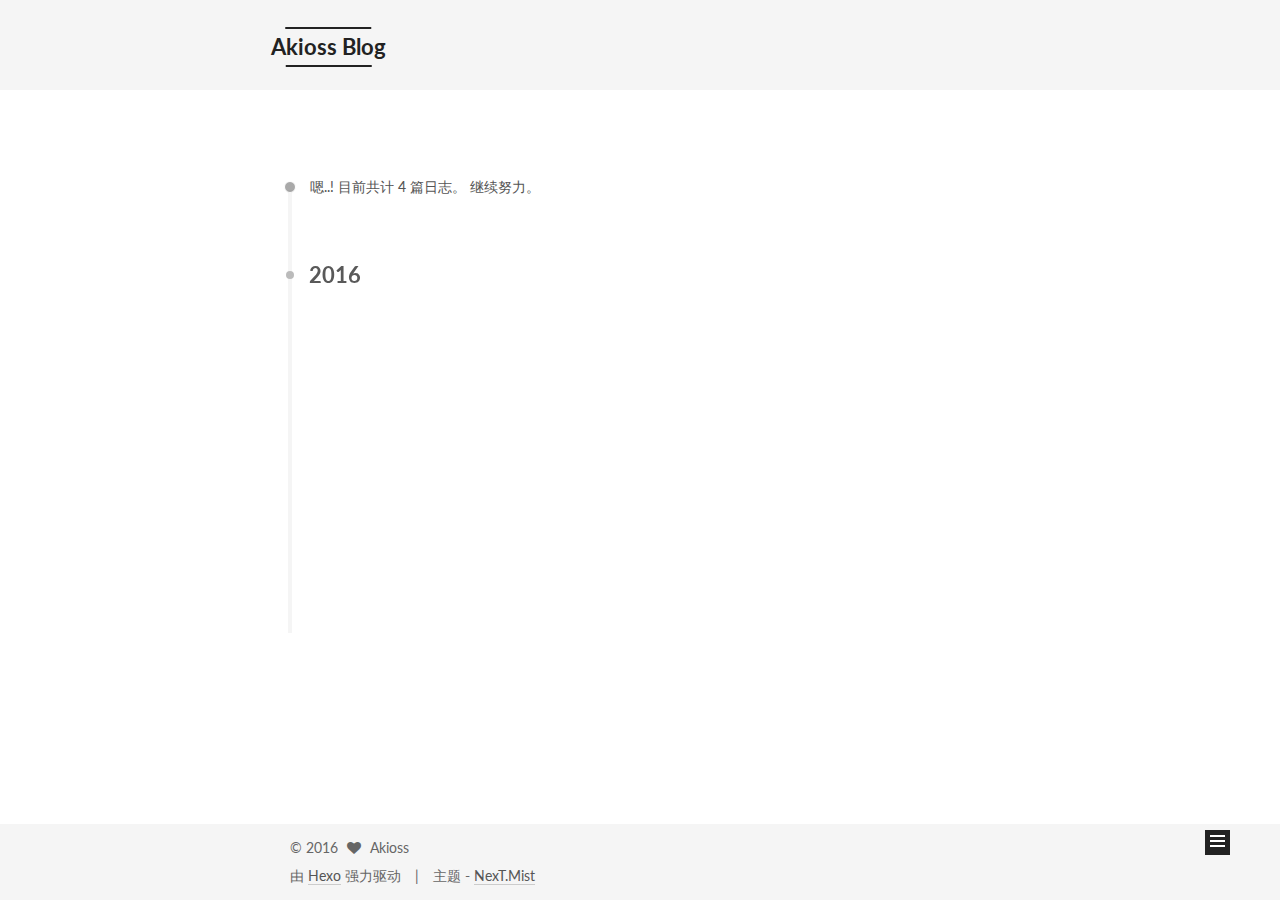
==== commit 2af01cd5: "Site updated: 2016-05-17 16:03:24" ====
--- a/archives/index.html
+++ b/archives/index.html
@@ -181,7 +181,7 @@
       
         
       
-      嗯..! 目前共计 3 篇日志。 继续努力。
+      嗯..! 目前共计 4 篇日志。 继续努力。
     </span>
 
     
@@ -195,6 +195,43 @@
         <div class="collection-title">
           <h2 class="archive-year motion-element" id="archive-year-2016">2016</h2>
         </div>
+      
+      
+
+      
+
+  <article class="post post-type-normal" itemscope itemtype="http://schema.org/Article">
+    <header class="post-header">
+
+      <h1 class="post-title">
+        
+            <a class="post-title-link" href="/2016/05/17/Viewpager切换及点击过渡动画/" itemprop="url">
+              
+                <span itemprop="name">Viewpager切换及点击过渡动画</span>
+              
+            </a>
+        
+      </h1>
+
+      <div class="post-meta">
+        <time class="post-time" itemprop="dateCreated"
+              datetime="2016-05-17T15:35:15+08:00"
+              content="2016-05-17" >
+          05-17
+        </time>
+      </div>
+
+    </header>
+  </article>
+
+
+
+    
+
+      
+      
+      
+
       
       
 
@@ -344,7 +381,7 @@
         <nav class="site-state motion-element">
           <div class="site-state-item site-state-posts">
             <a href="/archives">
-              <span class="site-state-item-count">3</span>
+              <span class="site-state-item-count">4</span>
               <span class="site-state-item-name">日志</span>
             </a>
           </div>
--- a/css/main.css
+++ b/css/main.css
@@ -1511,7 +1511,7 @@
   width: 4px;
   height: 4px;
   border-radius: 50%;
-  background: #182dee;
+  background: #67ffd0;
 }
 .links-of-blogroll {
   font-size: 13px;
